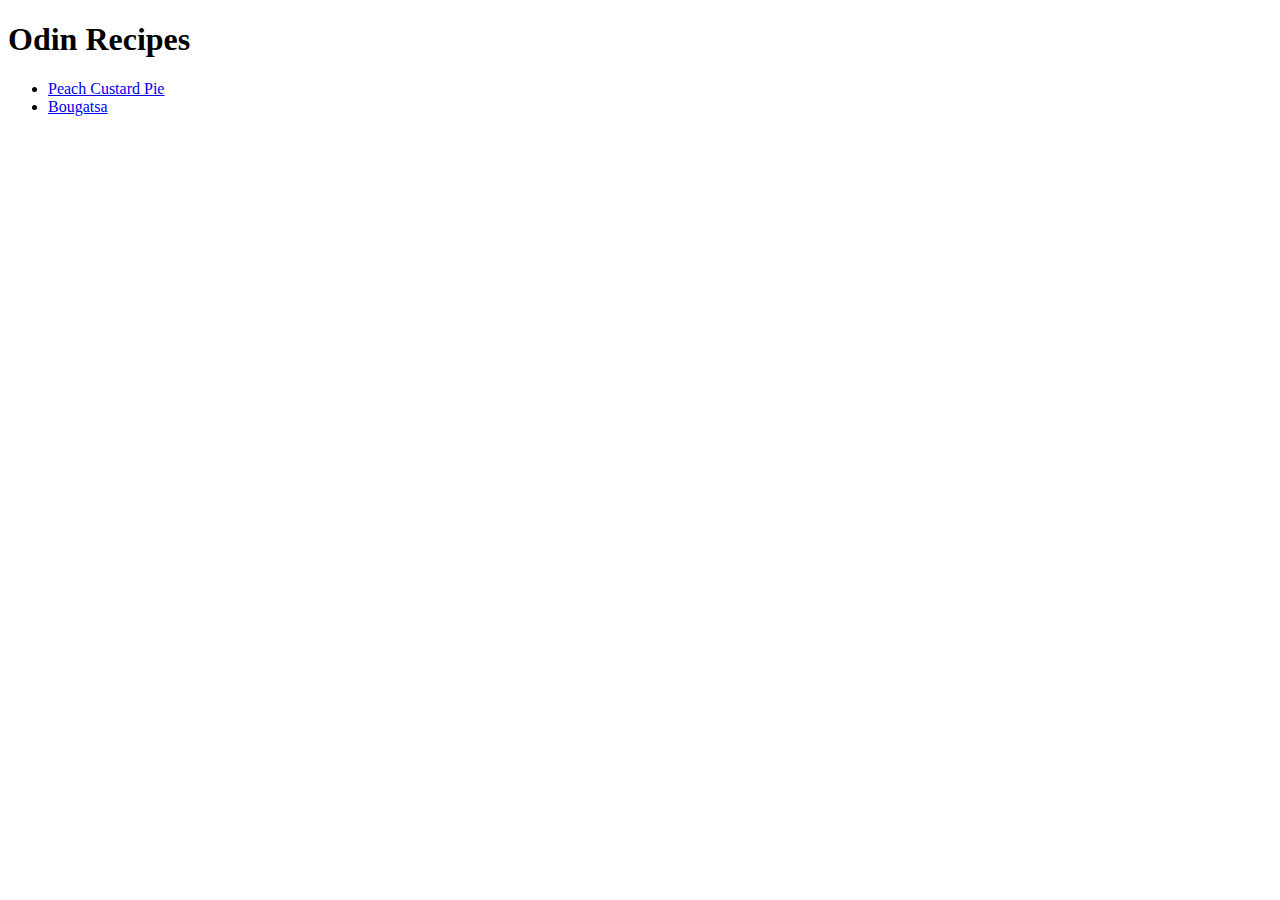
==== index.html @ 58035a05 "# created a recipe 'peachpie.html'" ====
<!DOCTYPE html>
<html lang="en">
<head>
    <meta charset="UTF-8">
    <meta name="viewport" content="width=device-width, initial-scale=1.0">
    <title>Document</title>
</head>
<body>
    <h1>Odin Recipes</h1>
    <ul>
        <li><a href="recipes/peachpie.html">Peach Custard Pie</a></li>
        <li><a href="recipes/bougatsa.html">Bougatsa</a></li>
    </ul>    
</body>
</html>
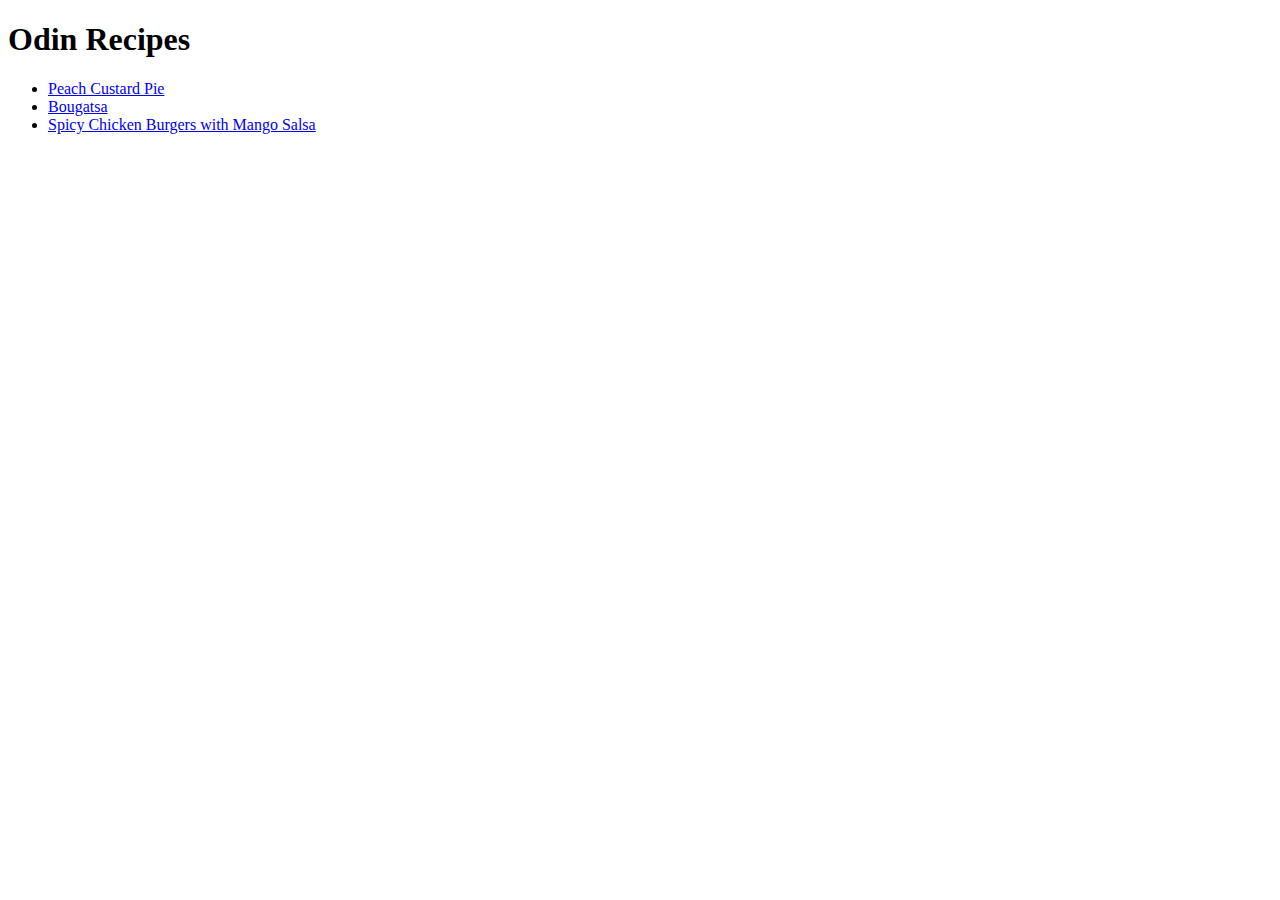
==== commit b3b143e7: "#added a new recipe to the index file #changed the title to aid comprehension" ====
--- a/index.html
+++ b/index.html
@@ -3,13 +3,14 @@
 <head>
     <meta charset="UTF-8">
     <meta name="viewport" content="width=device-width, initial-scale=1.0">
-    <title>Document</title>
+    <title>The Odin Recipes project</title>
 </head>
 <body>
     <h1>Odin Recipes</h1>
     <ul>
         <li><a href="recipes/peachpie.html">Peach Custard Pie</a></li>
         <li><a href="recipes/bougatsa.html">Bougatsa</a></li>
+        <li><a href="recipes/chicken-burger.html">Spicy Chicken Burgers with Mango Salsa</a></li>
     </ul>    
 </body>
 </html>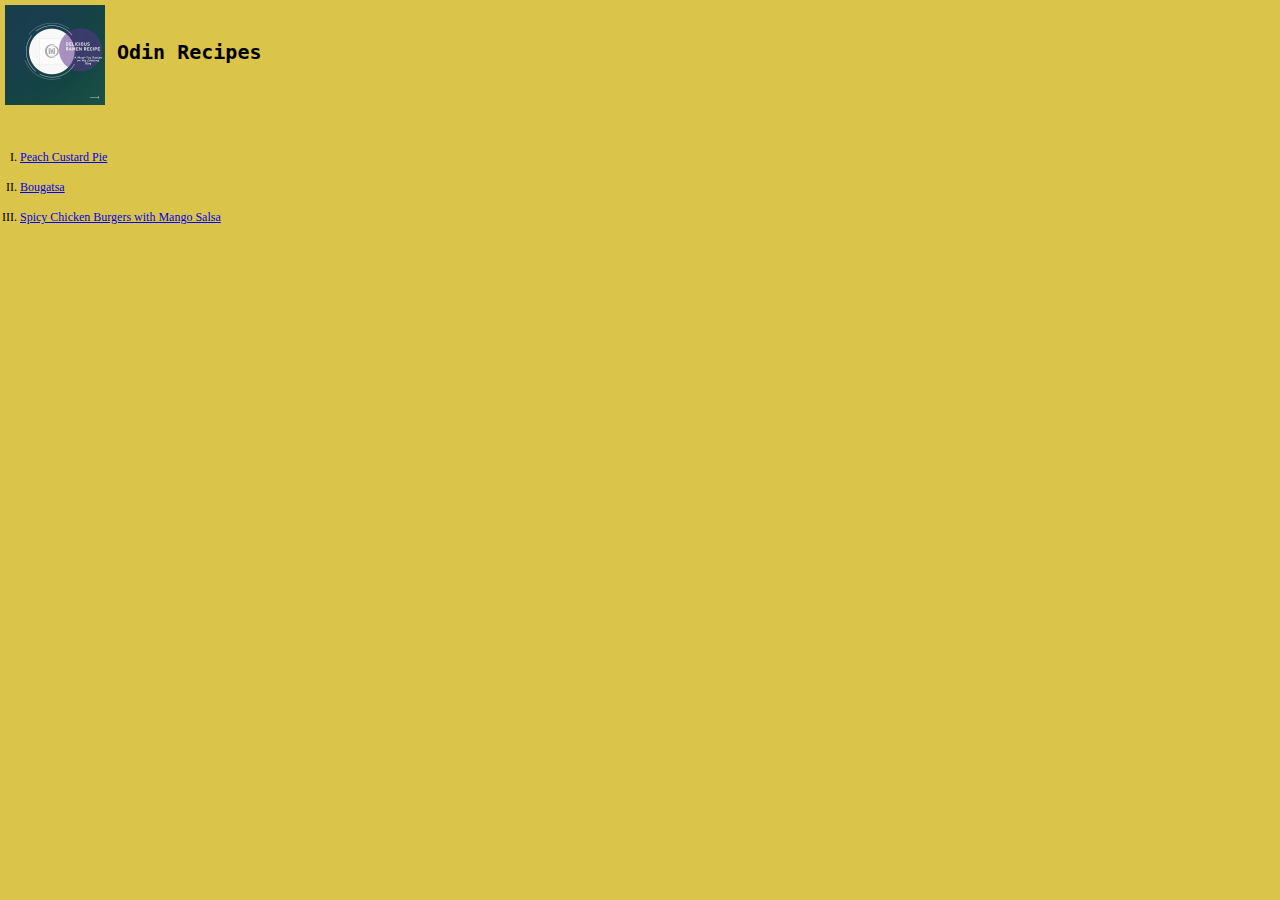
==== commit 3a02a438: "#style added" ====
--- a/index.html
+++ b/index.html
@@ -3,10 +3,14 @@
 <head>
     <meta charset="UTF-8">
     <meta name="viewport" content="width=device-width, initial-scale=1.0">
+    <link rel="stylesheet" href="style.css">
     <title>The Odin Recipes project</title>
 </head>
 <body>
+    <div class="box">
+    <div class="logo"><img src="img/Designer.png" alt="logo"></div>
     <h1>Odin Recipes</h1>
+    </div>
     <ul>
         <li><a href="recipes/peachpie.html">Peach Custard Pie</a></li>
         <li><a href="recipes/bougatsa.html">Bougatsa</a></li>
--- a/style.css
+++ b/style.css
@@ -0,0 +1,32 @@
+*{
+    background-color: #dac449;
+    margin: 0;
+    padding: 0;
+    border: none;
+}
+img{
+    width: 100px;
+    height: 100px;
+}
+.logo{
+    width: 100px;
+    height: 100px;
+    margin: 5px;
+}
+h1{
+    padding: 5px;
+    margin: 35px 2px;
+    font-size: 20px;
+    font-family: monospace;
+    font-weight: 600;
+}
+.box{
+    display: flex;
+    margin-bottom: 40px;
+}
+ul li{
+    margin: 0 20px;
+    height: 30px;
+    font-size: 12px;
+    list-style-type: upper-roman;
+}
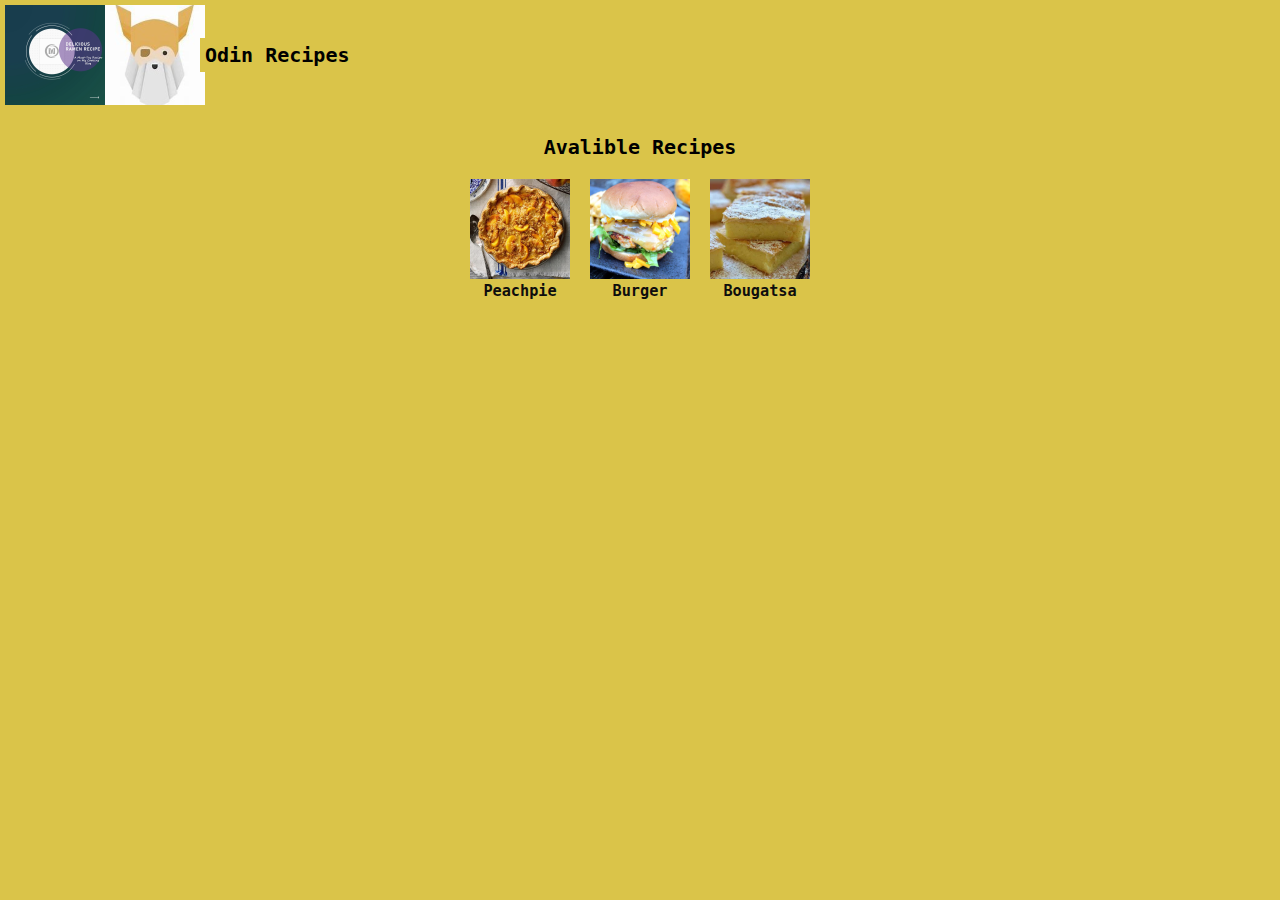
==== commit 17940914: "restyled the recipe page" ====
--- a/index.html
+++ b/index.html
@@ -8,13 +8,42 @@
 </head>
 <body>
     <div class="box">
-    <div class="logo"><img src="img/Designer.png" alt="logo"></div>
-    <h1>Odin Recipes</h1>
+        <div class="box2">
+         <div class="logo"><img src="img/Designer.png" alt="logo"></div>
+         <div class="Odin-logo"><img src="img/Odin.png" alt="Odin|logo"></div>
+        </div>
+        <div class="title"><h1>Odin Recipes</h1></div>
     </div>
-    <ul>
-        <li><a href="recipes/peachpie.html">Peach Custard Pie</a></li>
-        <li><a href="recipes/bougatsa.html">Bougatsa</a></li>
-        <li><a href="recipes/chicken-burger.html">Spicy Chicken Burgers with Mango Salsa</a></li>
-    </ul>    
+    <h1 id="avalible">Avalible Recipes</h1>
+
+    <div class="recipes-container">
+        <div class="recipe one">
+            <div class="peachpie">
+            <a href="/recipes/peachpie.html">
+                <img src="/img/peachpie.png" alt="peachpie">
+                <h3>Peachpie</h3>    
+            </a>
+            </div>
+        </div>
+
+        <div class="recipe two">
+            <div>
+            <a href="/recipes/chicken-burger.html">
+                <img src="/img/chicken-burger.png" alt="chicken-burger">
+                <h3>Burger</h3>    
+            </a>
+            </div>
+        </div>
+
+        <div class="recipe three">
+            <div>
+            <a href="/recipes/bougatsa.html">
+                <img src="/img/bougatsa.png" alt="bougatsa">
+                <h3>Bougatsa</h3>    
+            </a>
+            </div>
+        </div>
+
+    </div>
 </body>
 </html>--- a/style.css
+++ b/style.css
@@ -1,32 +1,50 @@
 *{
     background-color: #dac449;
+    font-family: monospace;
     margin: 0;
     padding: 0;
     border: none;
+}
+h1{
+    padding: 5px;
+    font-size: 20px;
+    font-weight: 600;
 }
 img{
     width: 100px;
     height: 100px;
 }
-.logo{
-    width: 100px;
+.box{
+    display: flex;
+    margin-bottom: 20px;
+    align-items: center;
+}
+.box2{
+    display: flex;
+    width: 190px;
     height: 100px;
     margin: 5px;
 }
-h1{
-    padding: 5px;
-    margin: 35px 2px;
-    font-size: 20px;
-    font-family: monospace;
-    font-weight: 600;
+.recipes-container{
+    height: 150px;
+    display: flex;
+    justify-content: center;
 }
-.box{
+.recipes-container div{
+    margin: 5px;
+}
+.recipe{
     display: flex;
-    margin-bottom: 40px;
+    justify-content: center;
+    align-items: center;
 }
-ul li{
-    margin: 0 20px;
-    height: 30px;
-    font-size: 12px;
-    list-style-type: upper-roman;
+h3,#avalible{
+    text-align: center;
 }
+a{
+   text-decoration: none;
+   color: rgb(14, 13, 13);
+}
+a>h3:hover{
+    color: #09068b;
+}